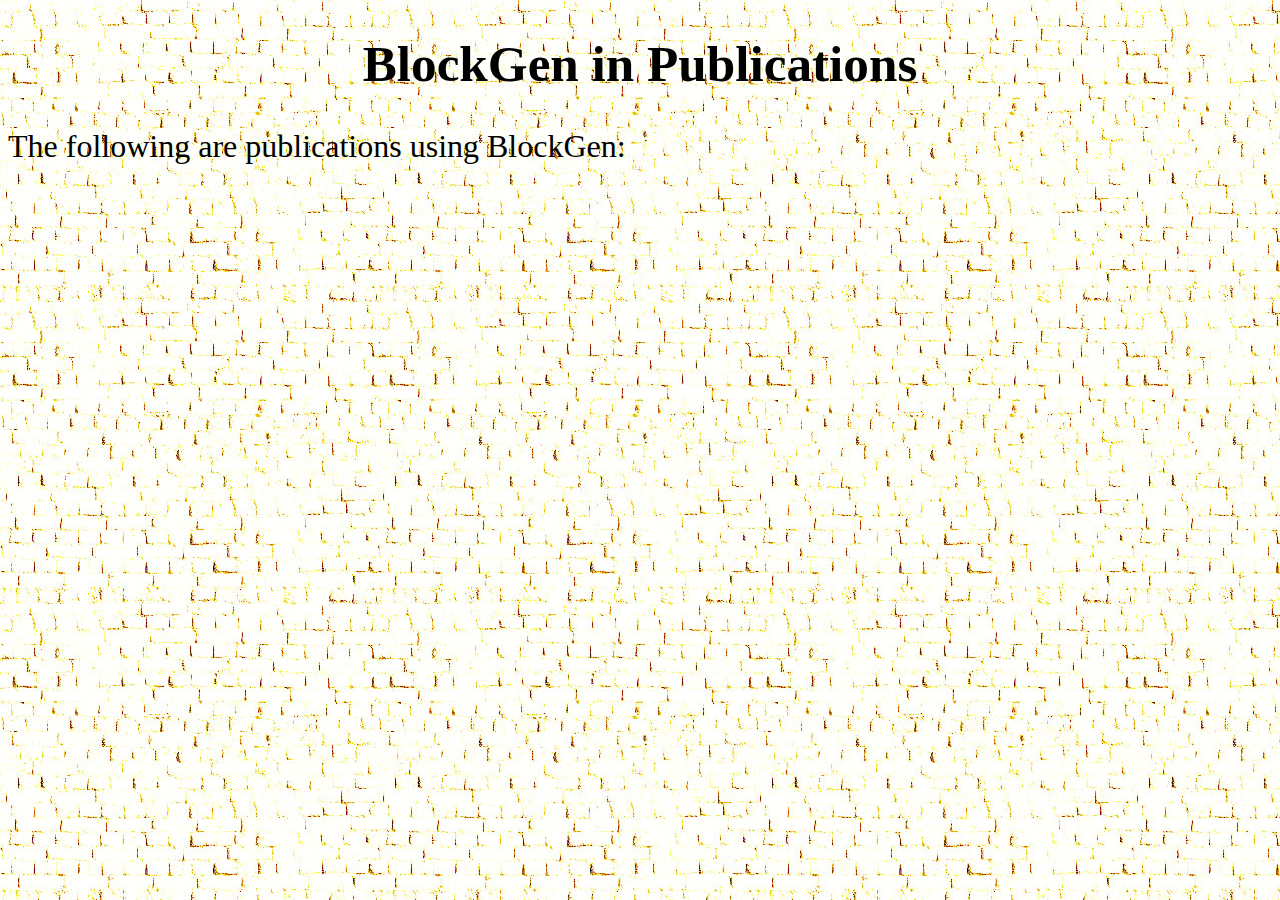
==== docs/pub.html @ fd788495 "1" ====
<!DOCTYPE html>
<html lang="en">
  <head>
    <meta http-equiv="content-type" content="text/html; charset=utf-8">
    <title>BlockGen</title>
    <meta name="description" content="BlockGen">
    <meta name="author" content="F. Buccellati">
    <link rel="stylesheet" type="text/css" href="blockgen.css">
  </head>
  <body>
    <h1 align="center">BlockGen in Publications</h1>
    <p>The following are publications using BlockGen:</p>
    <p><br>
    </p>
  </body>
</html>
---- docs/blockgen.css ----
body {
        background-image: url("images/bgimage_mudbrick2.jpg");
}

h1 {
    color: black;
    text-align: center;
    font-family: "Times New Roman", Times, serif;
    font-style: normal;
    font-weight: bold;
    font-variant: normal;
    font-size: 4vw;
}

h2 {
    color: black;
    text-align: center;
    font-family: "Times New Roman", Times, serif;
    font-style: italic;
    font-weight: normal;
    font-variant: normal;
    font-size: 2.5vw;
}

h3 {
    color: black;
    text-align: center;
    font-family: "Times New Roman", Times, serif;
    font-style: normal;
    font-weight: bold;
    font-variant: normal;
    font-size: 2vw;
}

h4 {
    color: black;
    text-align: center;
    font-family: "Times New Roman", Times, serif;
    font-style: normal;
    font-weight: normal;
    font-variant: small-caps;
    font-size: 1.7vw;
}

p {
    color: black;
    text-align: left;
    font-family: "Times New Roman", Times, serif;
    font-style: normal;
    font-weight: normal;
    font-variant: normal;
    font-size: 2.5vw;
}

.card {
    position: relative;
    float: left;
    margin-right: 10px;
    margin-bottom: 10px;
    border-radius: 5px;
    box-shadow: 0 4px 8px 0 rgba(0,0,0,0.2);
    border: 1px solid black;
    box-sizing: border-box;
    transition: 0.3s;
    width: 24%;
}

.card p {
    color: black;
    text-align: center;
    font-family: "Times New Roman", Times, serif;
    font-style: italic;
    font-weight: normal;
    font-variant: normal;
    font-size: 1.5vw;
}


.card:hover {
    box-shadow: 0 8px 16px 0 rgba(0,0,0,0.2);
}

.container {
    padding: 2px 16px;
}

.cardrow {
  margin: 50px;
}
 
/* For modern browsers */
.cardrow:before,
.cardrow:after {
    content:"";
    display:table;
}
 
.cardrow:after {
    clear:both;
}
 
/* For IE 6/7 (trigger hasLayout) */
.cardrow{
    zoom:1;
}
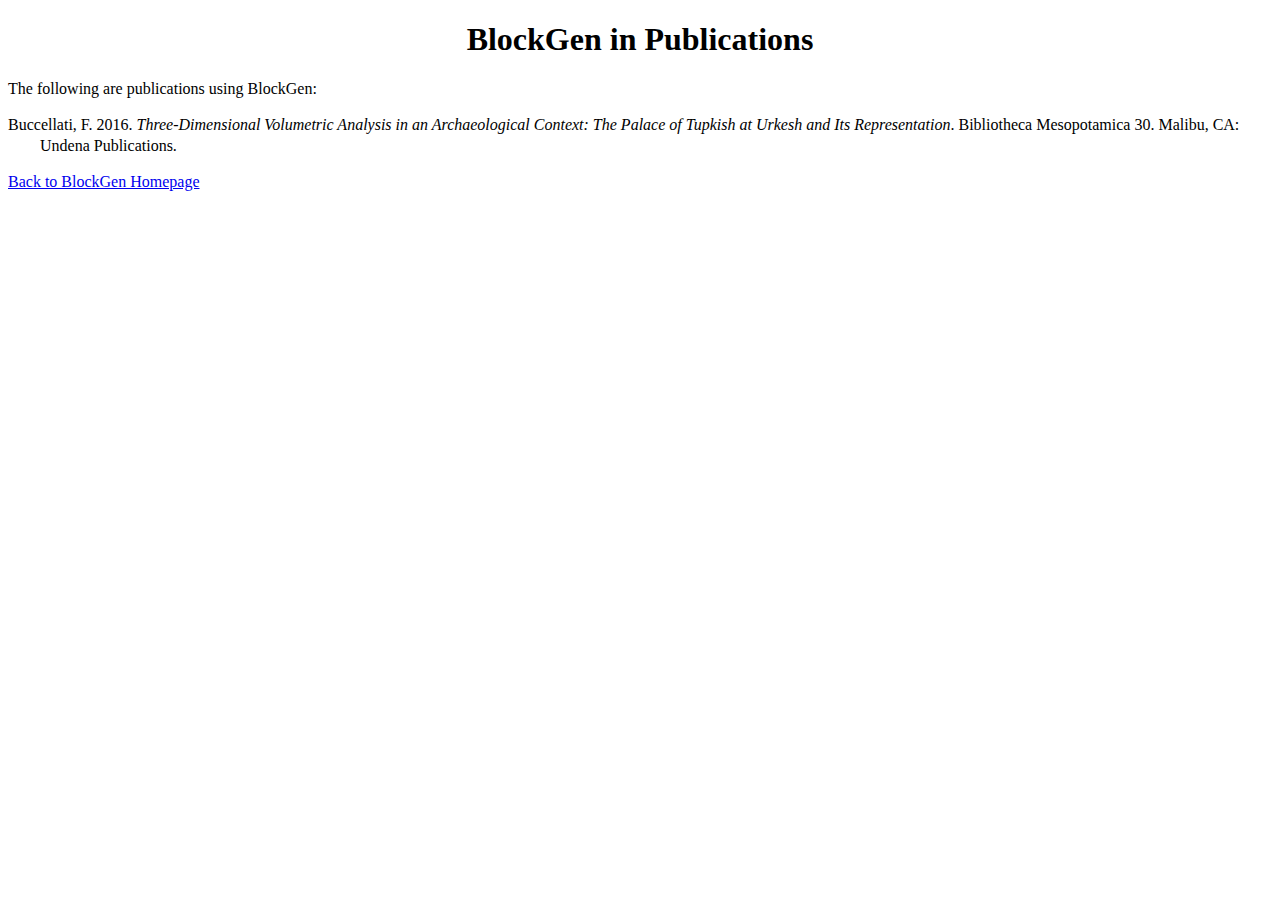
==== commit f6473754: "1.1" ====
--- a/docs/pub.html
+++ b/docs/pub.html
@@ -10,7 +10,14 @@
   <body>
     <h1 align="center">BlockGen in Publications</h1>
     <p>The following are publications using BlockGen:</p>
-    <p><br>
-    </p>
+    <div class="csl-bib-body" style="line-height: 1.35; margin-left: 2em; text-indent:-2em;">
+      <div class="csl-entry">Buccellati, F. 2016. <i>Three-Dimensional
+          Volumetric Analysis in an Archaeological Context: The Palace of
+          Tupkish at Urkesh and Its Representation</i>. Bibliotheca Mesopotamica
+        30. Malibu, CA: Undena Publications.</div>
+      <span class="Z3988" title="url_ver=Z39.88-2004&amp;ctx_ver=Z39.88-2004&amp;rfr_id=info%3Asid%2Fzotero.org%3A2&amp;rft_id=urn%3Aisbn%3A978-0-9798937-2-8&amp;rft_val_fmt=info%3Aofi%2Ffmt%3Akev%3Amtx%3Abook&amp;rft.genre=book&amp;rft.btitle=Three-dimensional%20Volumetric%20Analysis%20in%20an%20Archaeological%20Context%3A%20The%20Palace%20of%20Tupkish%20at%20Urkesh%20and%20its%20Representation&amp;rft.place=Malibu%2C%20CA&amp;rft.publisher=Undena%20Publications&amp;rft.series=Bibliotheca%20Mesopotamica&amp;rft.aufirst=F.&amp;rft.aulast=Buccellati&amp;rft.au=F.%20Buccellati&amp;rft.date=2016&amp;rft.isbn=978-0-9798937-2-8&amp;rft.language=English"></span>
+    </div>
+    <p> </p>
+    <p> <a href="https://fabfab1.github.io/BlockGen/">Back to BlockGen Homepage</a></p>
   </body>
 </html>
